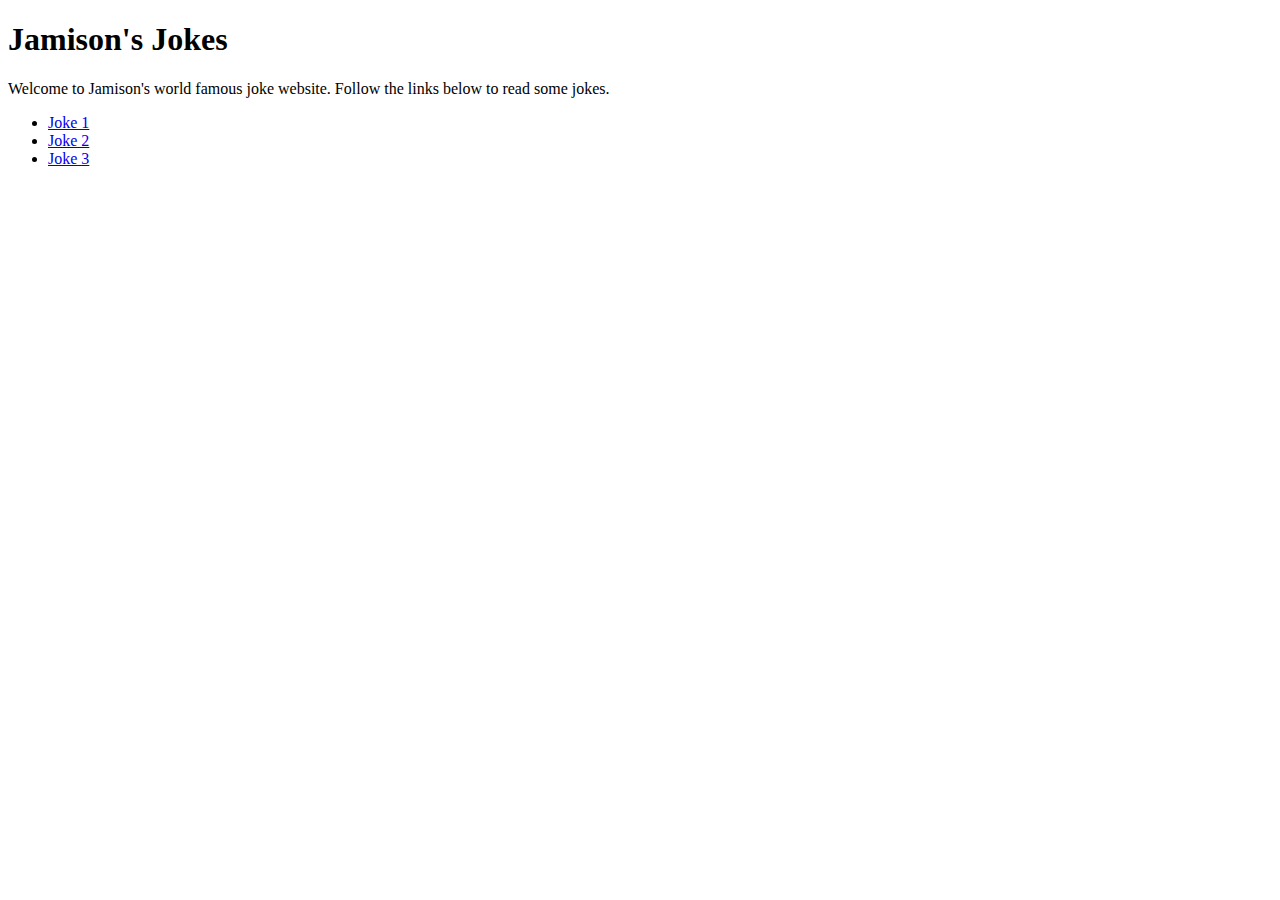
==== index.html @ 97172511 "Add basic HTML and jokes" ====
<!DOCTYPE html>
<html lang="en">
<head>
    <meta charset="utf-8">
    <title>Jamison's world famous joke website</title>
</head>
<body>
    <h1>Jamison's Jokes</h1>
    <p> Welcome to Jamison's world famous joke website. Follow the links below to read some jokes. </p>
    <ul>
        <li><a href="joke1.html">Joke 1</a></li>
        <li><a href="joke2.html">Joke 2</a></li>
        <li><a href="joke3.html">Joke 3</a></li>
    </ul>
</body>
</html>
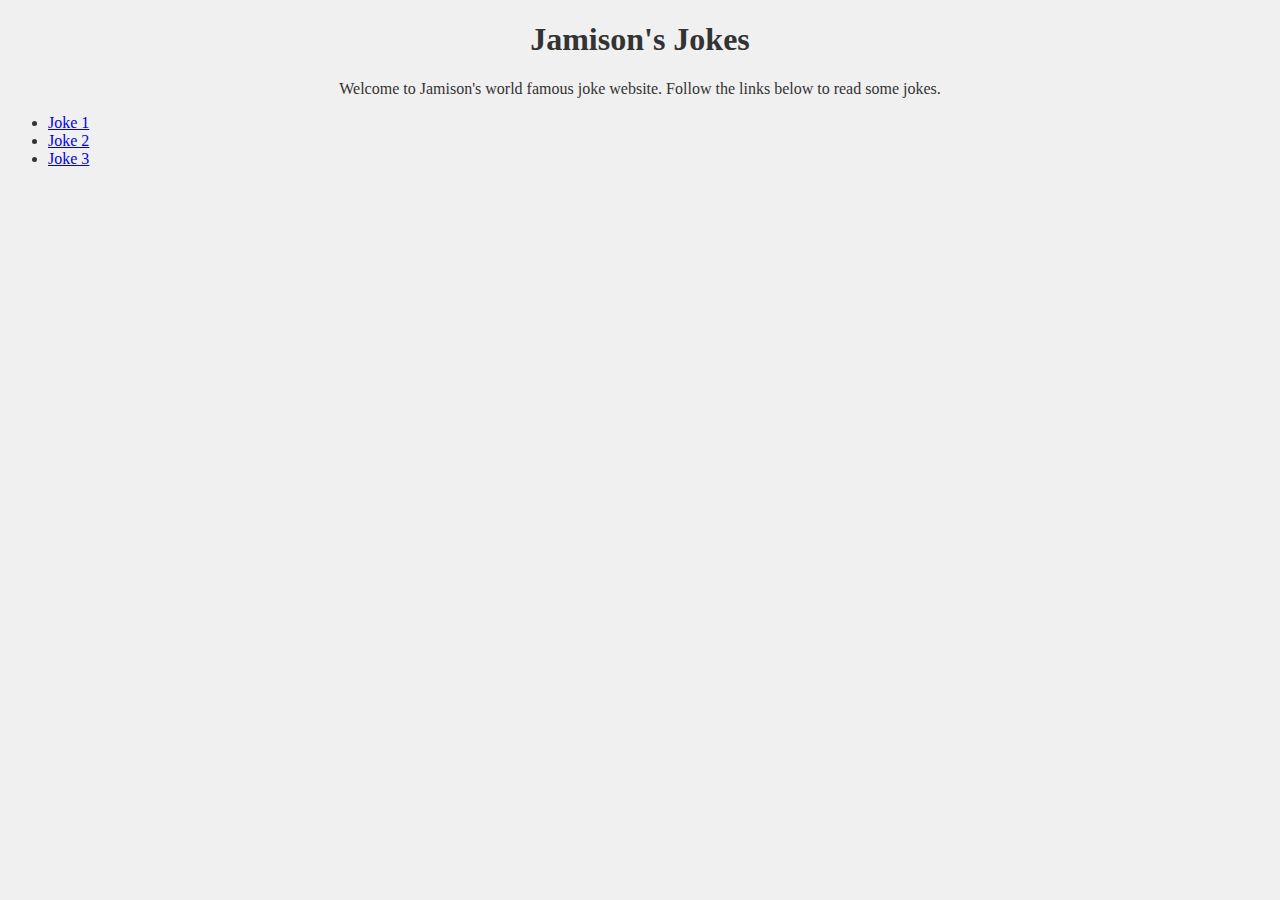
==== commit 32d12fb1: "Add images and css." ====
--- a/index.html
+++ b/index.html
@@ -2,6 +2,7 @@
 <html lang="en">
 <head>
     <meta charset="utf-8">
+    <link rel="stylesheet" href="styles.css">
     <title>Jamison's world famous joke website</title>
 </head>
 <body>
--- a/styles.css
+++ b/styles.css
@@ -0,0 +1,36 @@
+img {
+    display: block;
+    margin-left: auto;
+    margin-right: auto;
+    max-width: 500px;
+    width: 100%;
+    height: auto;
+}
+
+/* Index page */
+body {
+    background-color: #f0f0f0;
+    color: #333333;
+}
+
+h1, p {
+    text-align: center;
+}
+
+/* Joke 1 page */
+body.joke1-page {
+    background-color: #FFE4E1;    /* Misty rose */
+    color: #8B4513;               /* Saddle brown */
+}
+
+/* Joke 2 page */
+body.joke2-page {
+    background-color: #E0FFFF;    /* Light cyan */
+    color: #4B0082;               /* Indigo */
+}
+
+/* Joke 3 page */
+body.joke3-page {
+    background-color: #F0FFF0;    /* Honeydew */
+    color: #2F4F4F;               /* Dark slate gray */
+}
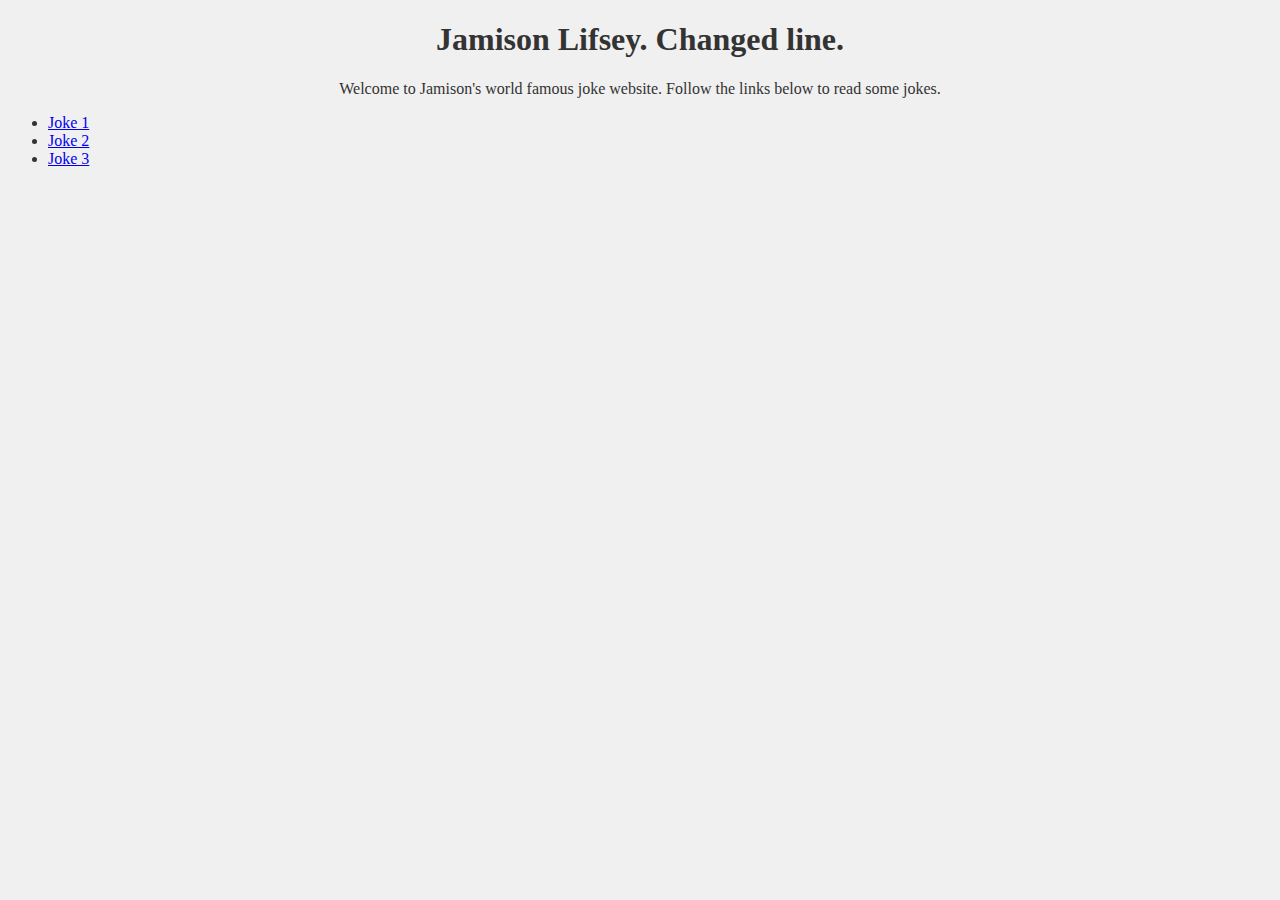
==== commit 603464b9: "index.html was changed for demo" ====
--- a/index.html
+++ b/index.html
@@ -6,7 +6,7 @@
     <title>Jamison's world famous joke website</title>
 </head>
 <body>
-    <h1>Jamison's Jokes</h1>
+    <h1>Jamison Lifsey. Changed line.</h1>
     <p> Welcome to Jamison's world famous joke website. Follow the links below to read some jokes. </p>
     <ul>
         <li><a href="joke1.html">Joke 1</a></li>
